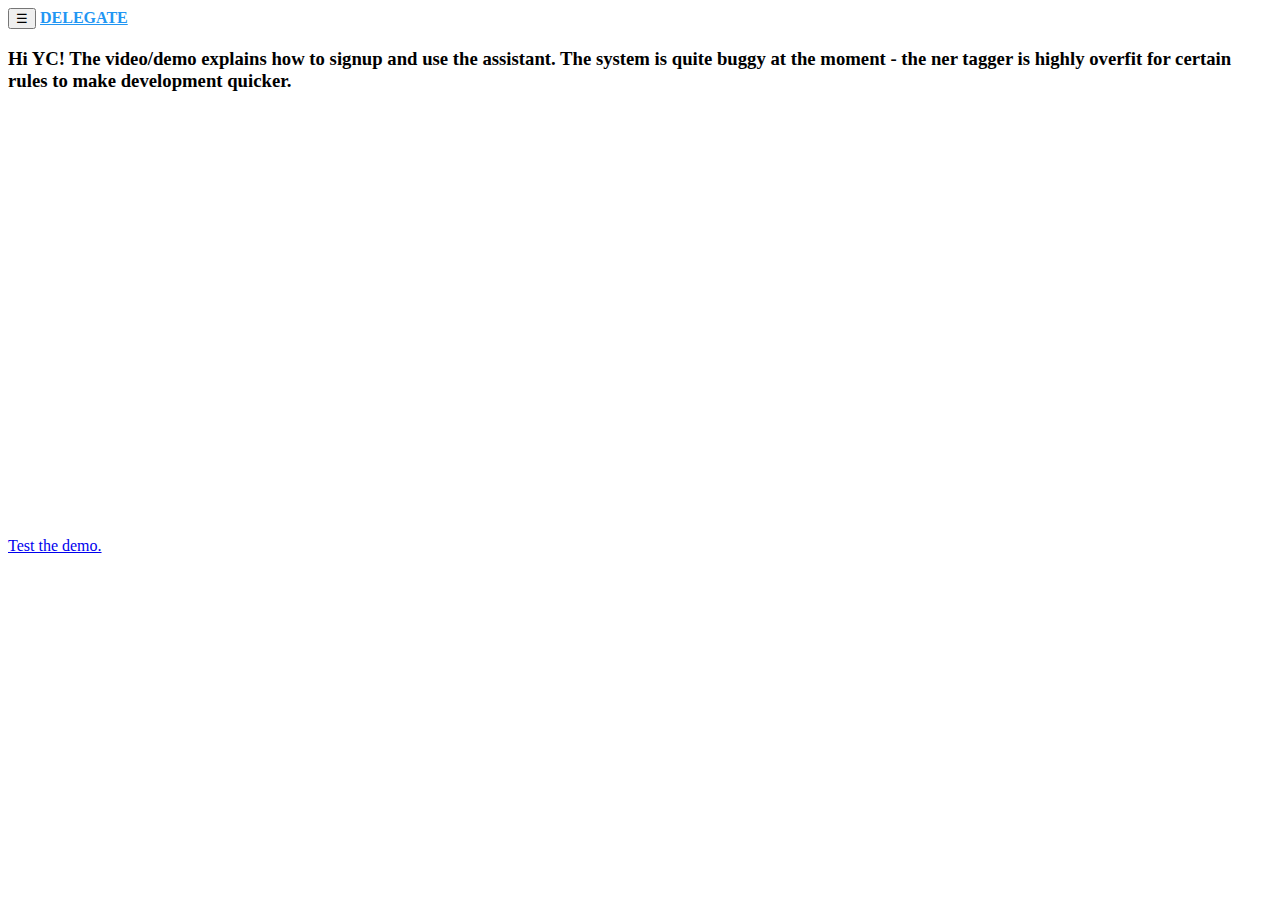
==== yc_alpha_demo.html @ 8e6abc7f "added yc file" ====
<!DOCTYPE html>
<html lang="en">
  <head>
    <meta charset="utf-8">
    <meta name="viewport" content="width=device-width, initial-scale=1, shrink-to-fit=no">
    <meta name="description" content="">
    <meta name="keywords" content="">

    <title>Delegate.ai | AI powered scheduling for companies</title>

    <!-- Styles -->
    <link href="assets/css/core.min.css" rel="stylesheet">
    <link href="assets/css/thesaas.min.css" rel="stylesheet">
    <link href="assets/css/style.css" rel="stylesheet">

    <!-- Favicons -->
    <link rel="apple-touch-icon" href="assets/img/apple-touch-icon.png">
    <link rel="icon" href="assets/img/favicon.png">
  </head>

  <body id="home">


    <!-- Topbar -->
    <nav class="topbar  topbar-expand-sm topbar-sticky">
      <div class="container">

        <div class="topbar-left">
          <button class="topbar-toggler">&#9776;</button>
          <a class="topbar-brand" href="index.html" style="color:#2196f3">
            <strong>DELEGATE</strong>
          </a>
        </div>

      </div>
    </nav>
    <!-- END Topbar -->




    <!-- Header -->
    <header class="header h-fullscreen">
      <div class="container text-center">

        <div class="row h-full">
          <div class="col-12 col-lg-8 offset-lg-2 align-self-center">

           <!-- <h1 class="display-1 " data-type="Your scheduling super assistant" data-loop="false" style="color:#2196f3"></h1> -->
           <!-- <div class="col-12 align-self-center">
             <h1 class="display-4 "> AI powered secretary for productive workdays</span></h1>
           </div>

           <div class="col-12" style="margin-top:10%;">
               <div class="col-10 offset-1">
                <p class="fs-20 w-full mx-auto" style="text-align: left !important"><strong>Focus on your <span class="text-primary" >work</span>. Let Persona handle your <span class="text-primary" data-type="scheduling your meetings,  conference room bookings, sending task reminders, arranging meeting notes"></span></strong></p>
               </div>
           </div>

            <div class="col-12 align-self-center" style="margin-top:5%;">
              <a class="btn btn-lg btn-primary" href="https://docs.google.com/forms/d/e/1FAIpQLSf4hqVKBpCcAPlaZW-Oi1sKawuwec5OBcr0aHhGxXHrxuTdrQ/viewform">Sign Up for Our Upcoming Launch</a>
            </div> -->

           <div class="row h-full">
             <div class="col-12 align-self-center" style="margin-bottom: 10%;">
               <h3 class="display-5 ">  Hi YC! The video/demo explains how to signup and use the assistant. The system is quite buggy at the moment - the ner tagger is highly overfit for certain rules to make development quicker.</h3>
             </div>
             <div class="col-10 align-self-center">
               <div class="video-wrapper ratio-16x9">
                 <iframe width="560" height="315" src="https://www.youtube.com/embed/M5S_JBRjd1s?rel=0&amp;showinfo=0" frameborder="0" gesture="media" allow="encrypted-media" allowfullscreen=""></iframe>
               </div>
              </div>

              <div class="col-2 align-self-center">
                <a class="btn btn-lg btn-primary" href="https://docs.google.com/forms/d/e/1FAIpQLSf4hqVKBpCcAPlaZW-Oi1sKawuwec5OBcr0aHhGxXHrxuTdrQ/viewform">Test the demo.</a>
              </div>

             </div>

        </div>

      </div>
    </header>
    <!-- END Header -->




    <!-- Main container -->

    <!-- END Main container -->




    <!-- Footer -->

    <!-- END Footer -->



    <!-- Scripts -->
    <script src="assets/js/core.min.js"></script>
    <script src="assets/js/thesaas.min.js"></script>
    <script src="assets/js/script.js"></script>

  </body>
</html>
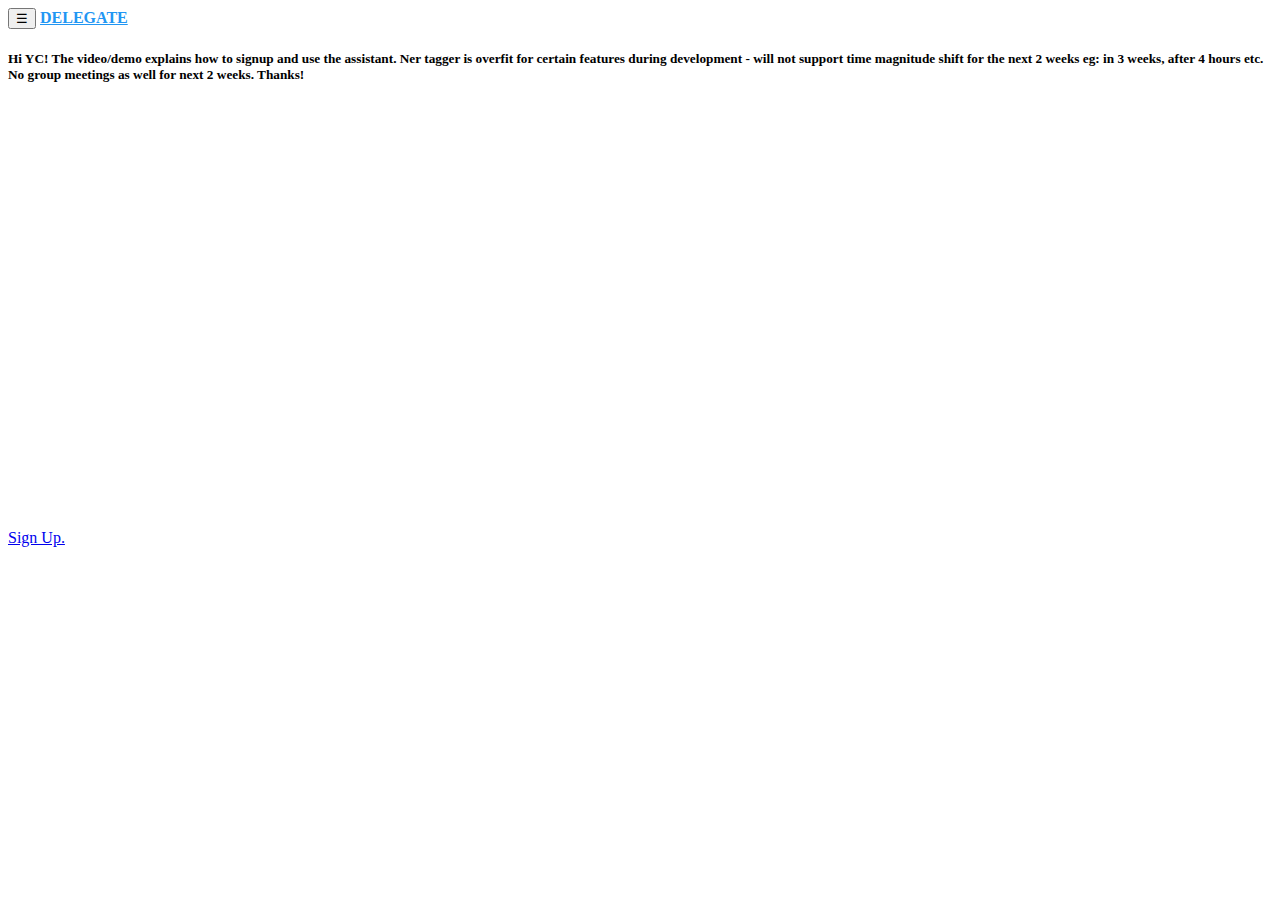
==== commit a9ee0272: "embed demo" ====
--- a/yc_alpha_demo.html
+++ b/yc_alpha_demo.html
@@ -63,16 +63,16 @@
 
            <div class="row h-full">
              <div class="col-12 align-self-center" style="margin-bottom: 10%;">
-               <h3 class="display-5 ">  Hi YC! The video/demo explains how to signup and use the assistant. The system is quite buggy at the moment - the ner tagger is highly overfit for certain rules to make development quicker.</h3>
+               <h5 class="display-5 ">  Hi YC! The video/demo explains how to signup and use the assistant. Ner tagger is overfit for certain features during development - will not support time magnitude shift for the next 2 weeks eg: in 3 weeks, after 4 hours etc. No group meetings as well for next 2 weeks. Thanks!</h5>
              </div>
              <div class="col-10 align-self-center">
                <div class="video-wrapper ratio-16x9">
-                 <iframe width="560" height="315" src="https://www.youtube.com/embed/M5S_JBRjd1s?rel=0&amp;showinfo=0" frameborder="0" gesture="media" allow="encrypted-media" allowfullscreen=""></iframe>
+                 <iframe width="560" height="315" src="https://www.youtube.com/embed/BykXnF1arrk" frameborder="0" gesture="media" allow="encrypted-media" allowfullscreen=""></iframe>
                </div>
               </div>
 
               <div class="col-2 align-self-center">
-                <a class="btn btn-lg btn-primary" href="https://docs.google.com/forms/d/e/1FAIpQLSf4hqVKBpCcAPlaZW-Oi1sKawuwec5OBcr0aHhGxXHrxuTdrQ/viewform">Test the demo.</a>
+                <a class="btn btn-lg btn-primary" href="http://delegatenodeapp.inst.d9aa8d30-60d5-c271-caec-92ef71f91d09.us-east-1.triton.zone/auth/register/">Sign Up.</a>
               </div>
 
              </div>
